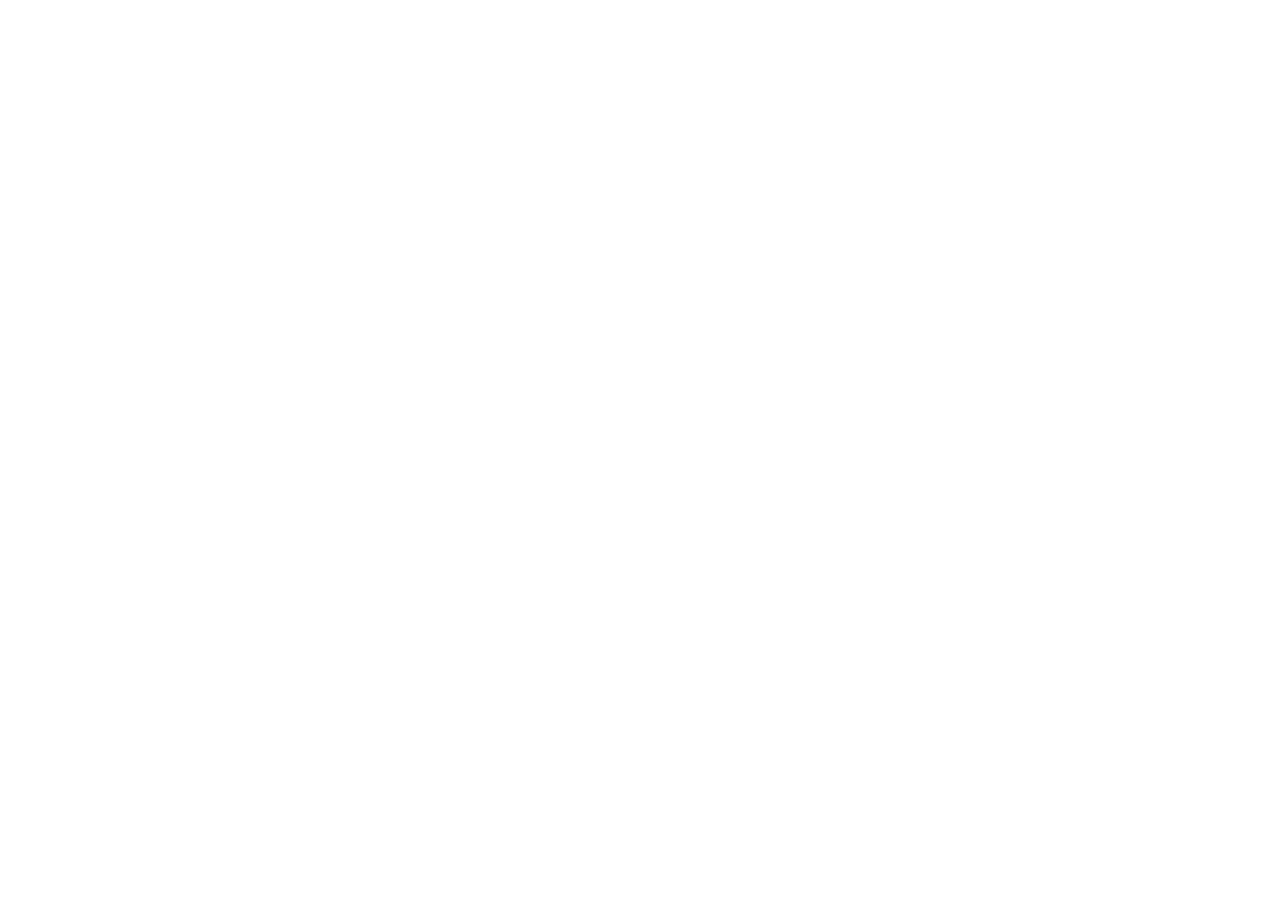
==== index.html @ 28258e30 "test" ====
<!DOCTYPE html>
<html>
<head>
	<title></title>
	<link rel="stylesheet" type="text/css" href="style.css">
	<script type="text/javascript" src="https://code.jquery.com/jquery-2.1.1.min.js"></script>
	<script src="https://connect.soundcloud.com/sdk.js"></script>
	<script>
		var soundCloud;

		SC.initialize({
			client_id: 'c0e833fecbe9557b9ba8e676b4786b3a',
			redirect_uri: '//krtaras.github.io/sound-cloud/callback.html',
			access_token: getCookie("soundCloudToken"),
            scope: 'non-expiring'
		});

		if (!SC.isConnected()) {
			SC.connect(function() {
				document.cookie="soundCloudToken=" + SC.accessToken();
				soundCloud = new SoundCloud();
				alert("asd");
				parent.postMessage(soundCloud, "*");
			});
		} else {
			soundCloud = new SoundCloud();
			alert("asd");
			parent.postMessage(soundCloud, "*");
		}
	</script>
</head>
<body>
</body>
</html>
---- style.css ----
.tabs-block {
	width: 250px;
	height: 30px;
	padding-left: 5px;
	padding-right: 5px;
	padding-top: 5px; 
	background-color: #252525;
	border-left:3px solid #FF6300;
	border-right:3px solid #FF6300;
}
.tabs {
	position: relative;
	width: 240px;
	height: 30px;
}

.left-tab {
	float: left;
}

.right-tab {
	float: right;
}

.tab {
	width: 115px;
	height: 25px;
	line-height: 25px;
	background-color: #252525;
	border-top-right-radius: 5px;
	border-top-left-radius: 5px;
	text-align: center;
	vertical-align: middle;
	cursor: pointer;
}

.inactive-tab {
	margin-top: 1px;
	border: none;
	border-bottom: 2px solid #FF6300;
	color: gray;
}

.active-tab {
	border: 1px solid #FF6300;
	border-bottom: 2px solid #252525;
	color: white;
}

.content {
	margin-top: -4px;
	width: 250px;
	max-height: 400px;
	background-color: #252525;
	padding-left: 5px;
	padding-right: 5px;
	border-top: 2px solid #FF6300;
	border-left: 3px solid #FF6300;
	border-right: 3px solid #FF6300;
	border-bottom: 3px solid #FF6300;
	border-bottom-right-radius: 15px;
	border-bottom-left-radius: 15px;
	overflow-y: scroll;
	overflow-x: hidden;
}

#content::-webkit-scrollbar{
	width:1px;
	background-color: transparent;
}

.row {
	margin-top: 5px;
	padding: 5px;
	width: 236px;
	height: 40px;
	border: 1px solid #170900;
	background: url(img/fon2.png) repeat-x;
	border-radius: 10px;
}

.picture {
	height: 40px;
	width: 40px;
	float: left;
}

.row-content {
	width: 190px;
	height: 40px;
	float: right;
}

.img {
	height: 40px;
	width: 40px;
}

.label {
	padding-left: 5px;
	height: 40px;
	width: 131px;
	float: left;
	color: white;
	vertical-align: middle;
	line-height: 40px;
	border-left: 2px dashed #FF6300;
	overflow:hidden;
}
.label-border {
	width: 5px;
	height: 40px;
	float: left;
	border-right: 2px dashed #FF6300;
}

.button {
	float: right;
    border-radius: 100%;
    width: 40px;
    height: 40px;
    background-color: rgba(0,0,0,0.1);
    transition: all 0.5s ease;
    cursor: pointer;
}
.button:hover {
	background-color: rgba(0,0,0,0.5);
}
.button:hover .play {
	border-top: 10px solid transparent;
    border-bottom: 10px solid transparent;
    border-left: 10px solid #FF0A00;
 }

.button .play {
    position:relative;
    top: 10px;
    left: 40%;
    width: 0;
    height: 0;
    border-top: 10px solid transparent;
    border-bottom: 10px solid transparent;
    border-left: 10px solid #FF6300;
}
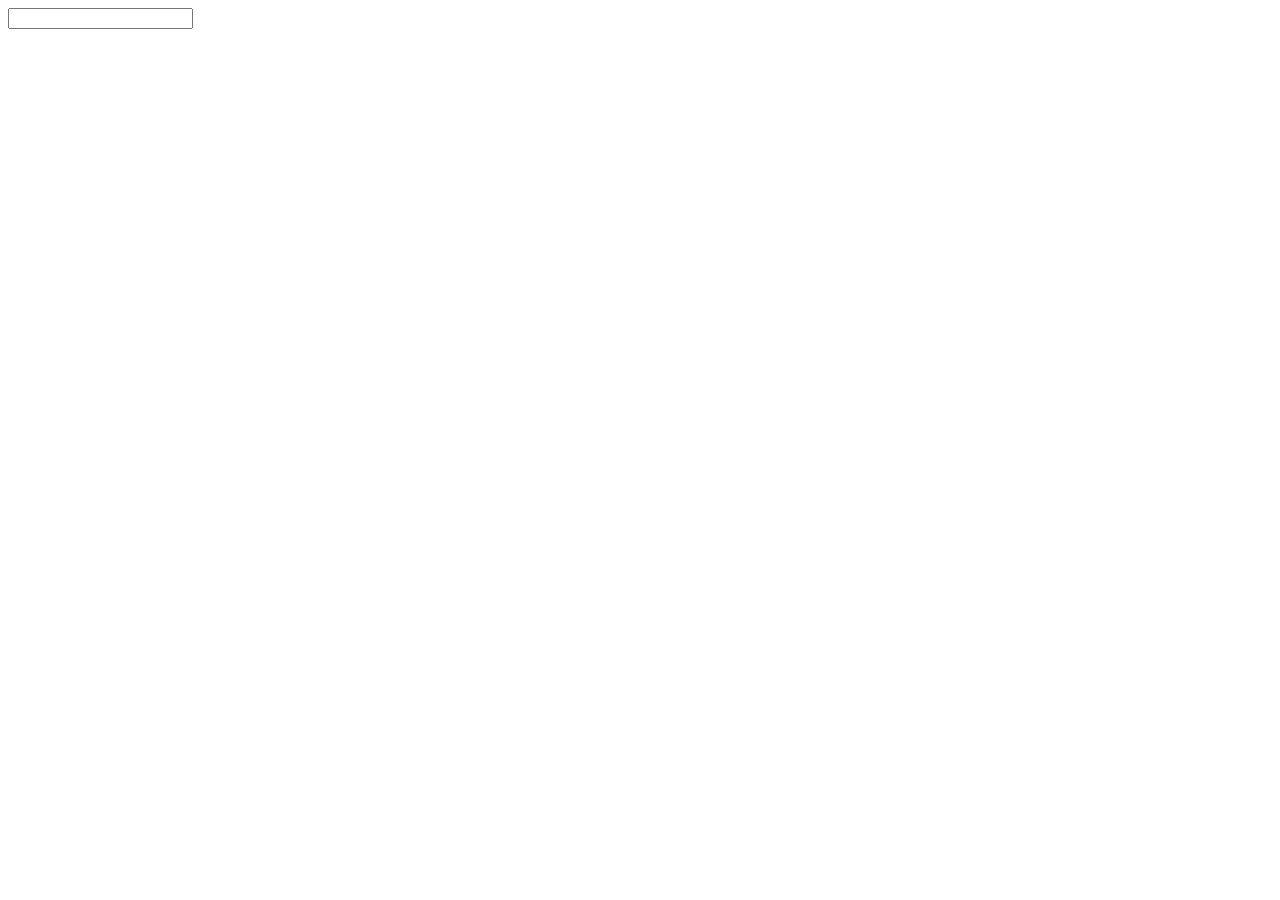
==== commit a9244894: "Update index.html" ====
--- a/index.html
+++ b/index.html
@@ -6,29 +6,44 @@
 	<script type="text/javascript" src="https://code.jquery.com/jquery-2.1.1.min.js"></script>
 	<script src="https://connect.soundcloud.com/sdk.js"></script>
 	<script>
-		var soundCloud;
-
-		SC.initialize({
-			client_id: 'c0e833fecbe9557b9ba8e676b4786b3a',
-			redirect_uri: '//krtaras.github.io/sound-cloud/callback.html',
-			access_token: getCookie("soundCloudToken"),
-            scope: 'non-expiring'
-		});
-
-		if (!SC.isConnected()) {
-			SC.connect(function() {
-				document.cookie="soundCloudToken=" + SC.accessToken();
-				soundCloud = new SoundCloud();
-				alert("asd");
-				parent.postMessage(soundCloud, "*");
+		function getCookie(cname) {
+		    var name = cname + "=";
+		    var ca = document.cookie.split(';');
+		    for(var i=0; i<ca.length; i++) {
+		        var c = ca[i];
+		        while (c.charAt(0)==' ') c = c.substring(1);
+		        if (c.indexOf(name) != -1) return c.substring(name.length,c.length);
+		    }
+		    return "";
+		}
+		
+		function connect() {
+			document.body.style.backgroundColor='red';
+			SC.initialize({
+				client_id: 'c0e833fecbe9557b9ba8e676b4786b3a',
+				redirect_uri: 'http://krtaras.github.io/sound-cloud/callback.html',
+				access_token: getCookie("soundCloudToken"),
+	            		scope: 'non-expiring'
 			});
-		} else {
-			soundCloud = new SoundCloud();
-			alert("asd");
-			parent.postMessage(soundCloud, "*");
+	
+			if (!SC.isConnected()) {
+				SC.connect(function() {
+					document.cookie="soundCloudToken=" + SC.accessToken();
+					document.getElementById("token").value = SC.accessToken();
+				//	port.postMessage({access_token : SC.accessToken()}); 
+				//	close();
+				});
+			} else {
+				document.getElementById("token").value = SC.accessToken();
+			//	port.postMessage({access_token : SC.accessToken()}); 
+			//	close();
+			}
+			document.body.style.backgroundColor='blue';
 		}
+		connect();
 	</script>
 </head>
 <body>
+	<input type="text" id="token" name="token" value="" />
 </body>
-</html>+</html>
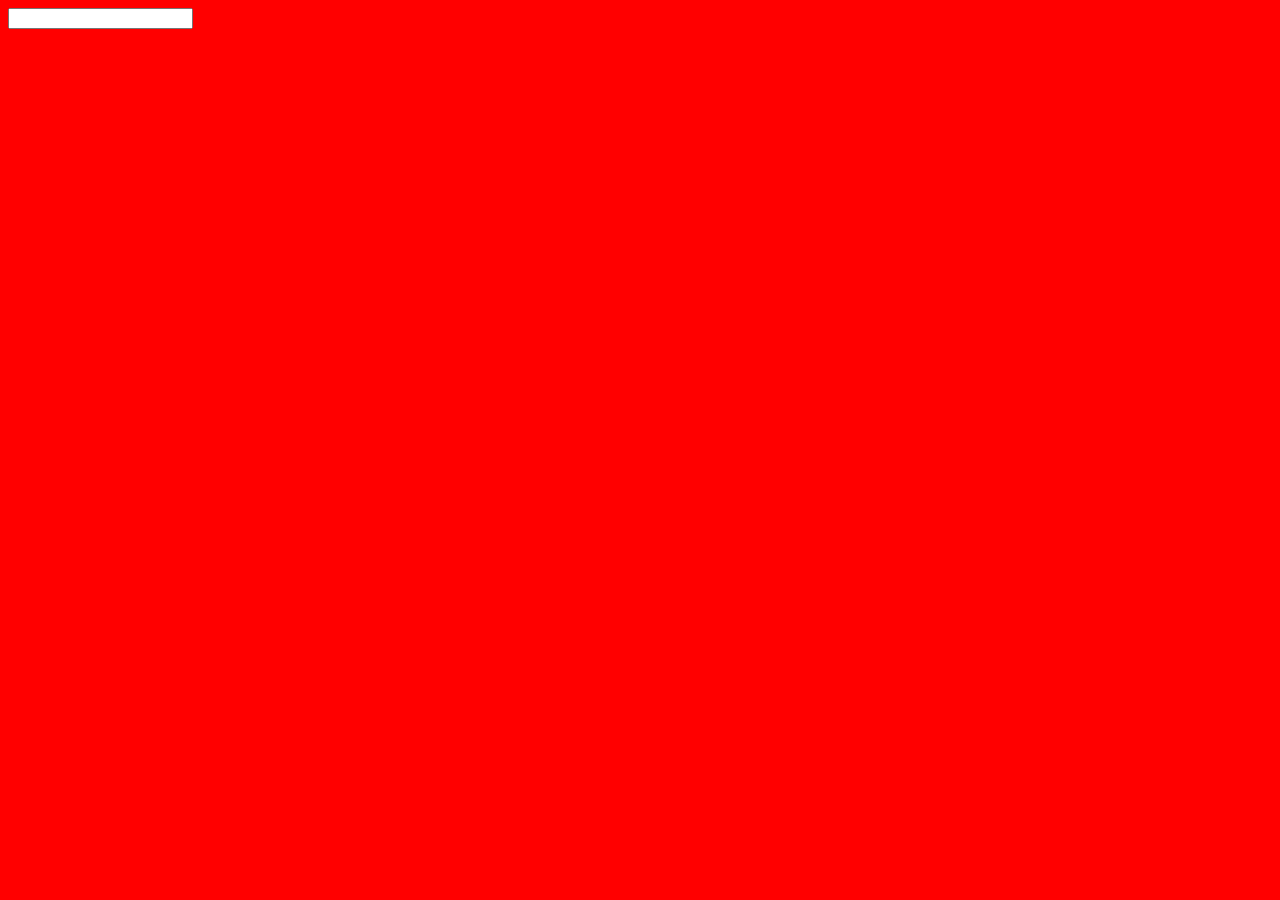
==== commit 2201c1e3: "Update index.html" ====
--- a/index.html
+++ b/index.html
@@ -40,10 +40,10 @@
 			}
 			document.body.style.backgroundColor='blue';
 		}
-		connect();
 	</script>
 </head>
 <body>
 	<input type="text" id="token" name="token" value="" />
+	<script>connect();</script>
 </body>
 </html>
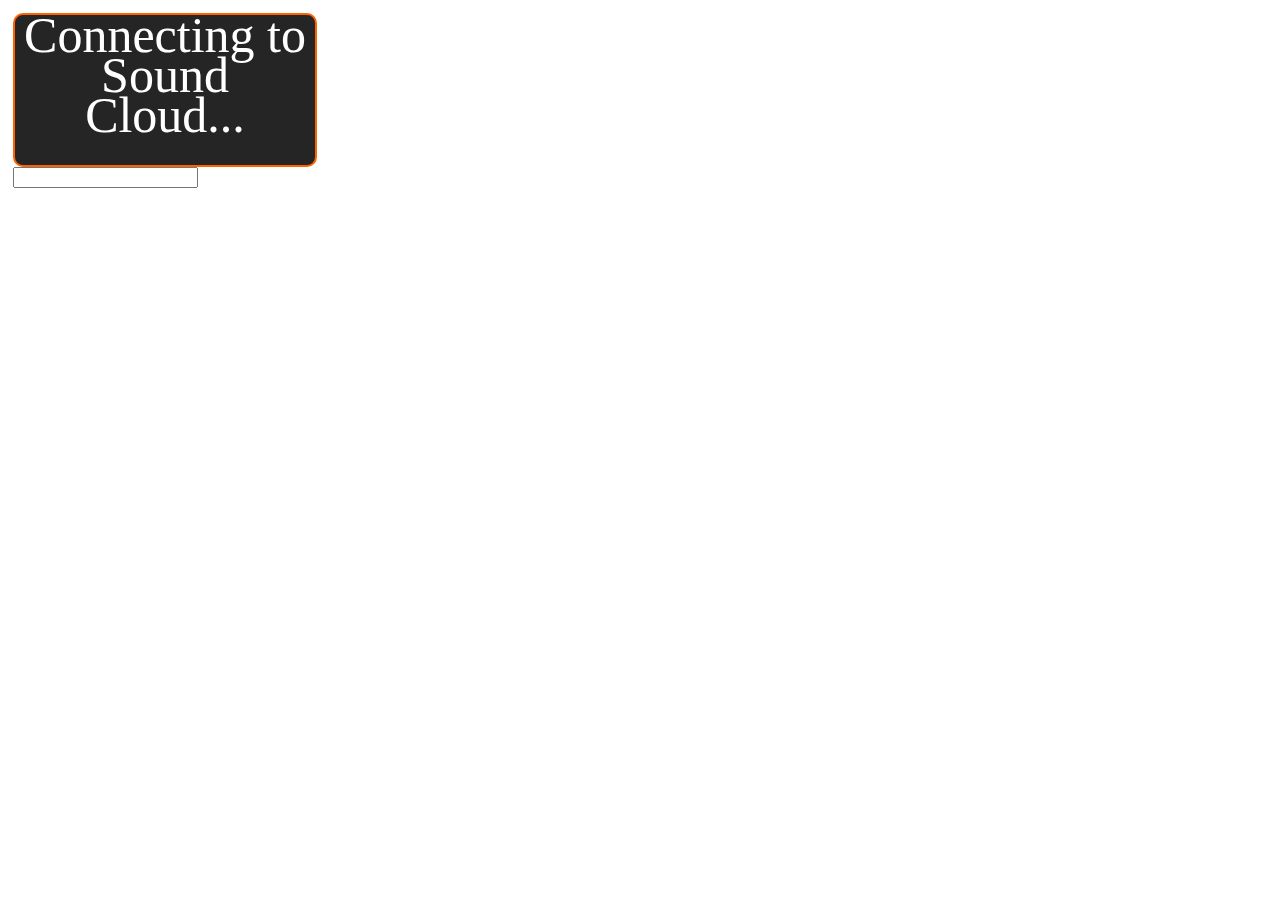
==== commit bb7291e1: "Update index.html" ====
--- a/index.html
+++ b/index.html
@@ -2,7 +2,6 @@
 <html>
 <head>
 	<title></title>
-	<link rel="stylesheet" type="text/css" href="style.css">
 	<script type="text/javascript" src="https://code.jquery.com/jquery-2.1.1.min.js"></script>
 	<script src="https://connect.soundcloud.com/sdk.js"></script>
 	<script>
@@ -18,7 +17,6 @@
 		}
 		
 		function connect() {
-			document.body.style.backgroundColor='red';
 			SC.initialize({
 				client_id: 'c0e833fecbe9557b9ba8e676b4786b3a',
 				redirect_uri: 'http://krtaras.github.io/sound-cloud/callback.html',
@@ -30,20 +28,35 @@
 				SC.connect(function() {
 					document.cookie="soundCloudToken=" + SC.accessToken();
 					document.getElementById("token").value = SC.accessToken();
-				//	port.postMessage({access_token : SC.accessToken()}); 
-				//	close();
 				});
 			} else {
 				document.getElementById("token").value = SC.accessToken();
-			//	port.postMessage({access_token : SC.accessToken()}); 
-			//	close();
 			}
-			document.body.style.backgroundColor='blue';
 		}
 	</script>
+	<style>
+		body {
+			padding: 5px;
+		}
+		.message {
+			width:300px;
+			height:150px;
+			line-height: 40px;
+			vertical-align: middle;
+			text-align: center;
+			background-color: #252525;
+			color: white;
+			font-size: 50px;
+			border:2px solid #FF6300;
+			border-radius: 10px;
+		}
+	</style>
 </head>
 <body>
-	<input type="text" id="token" name="token" value="" />
+	<div class="message">
+		Connecting to Sound Cloud...
+	</div>
+	<input type="hiden" id="token" name="token" value="" />
 	<script>connect();</script>
 </body>
 </html>
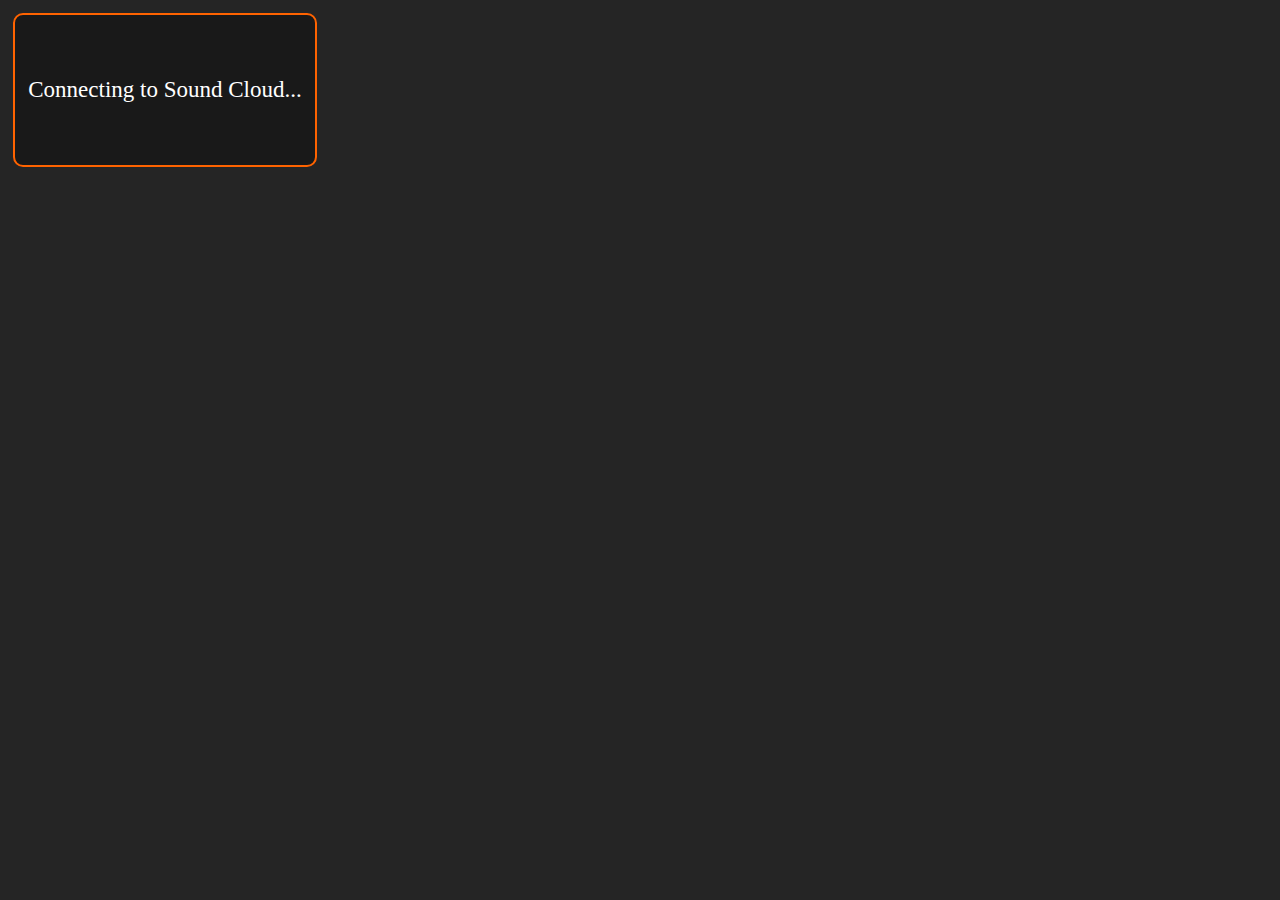
==== commit 2535d8fa: "Update index.html" ====
--- a/index.html
+++ b/index.html
@@ -37,17 +37,18 @@
 	<style>
 		body {
 			padding: 5px;
+			background-color: #252525;
 		}
 		.message {
-			width:300px;
-			height:150px;
-			line-height: 40px;
+			width: 300px;
+			height: 150px;
+			line-height: 150px;
 			vertical-align: middle;
 			text-align: center;
-			background-color: #252525;
+			background-color: rgba(0, 0, 0, 0.3);
 			color: white;
-			font-size: 50px;
-			border:2px solid #FF6300;
+			font-size: 23px;
+			border: 2px solid #FF6300;
 			border-radius: 10px;
 		}
 	</style>
@@ -56,7 +57,7 @@
 	<div class="message">
 		Connecting to Sound Cloud...
 	</div>
-	<input type="hiden" id="token" name="token" value="" />
+	<input type="hidden" id="token" name="token" value="" />
 	<script>connect();</script>
 </body>
 </html>
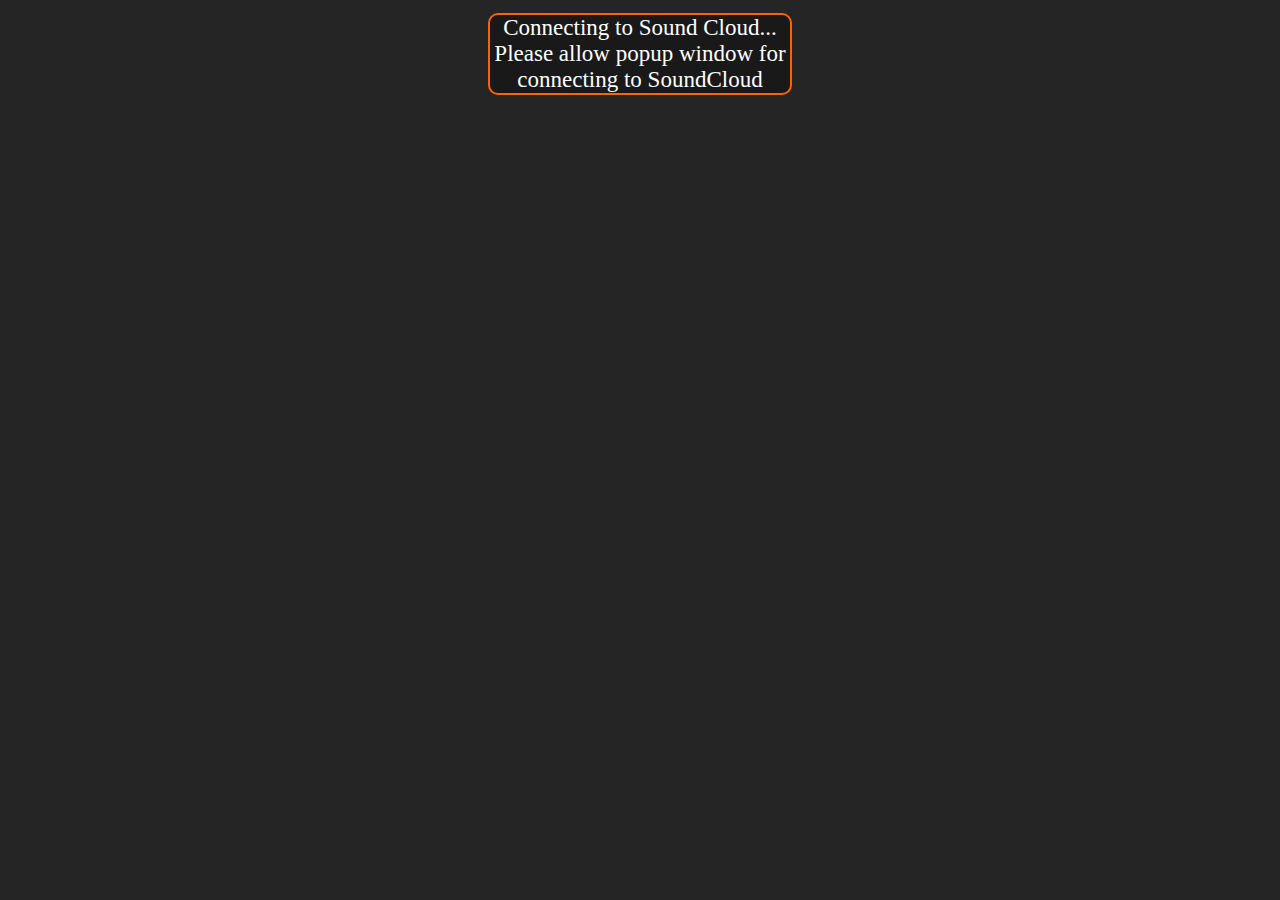
==== commit 18674a44: "Update index.html" ====
--- a/index.html
+++ b/index.html
@@ -40,9 +40,9 @@
 			background-color: #252525;
 		}
 		.message {
+			margin: auto;
 			width: 300px;
-			height: 150px;
-			line-height: 150px;
+			overflow: auto;
 			vertical-align: middle;
 			text-align: center;
 			background-color: rgba(0, 0, 0, 0.3);
@@ -56,6 +56,9 @@
 <body>
 	<div class="message">
 		Connecting to Sound Cloud...
+		<label class="info">
+			Please allow popup window for connecting to SoundCloud
+		</label>
 	</div>
 	<input type="hidden" id="token" name="token" value="" />
 	<script>connect();</script>
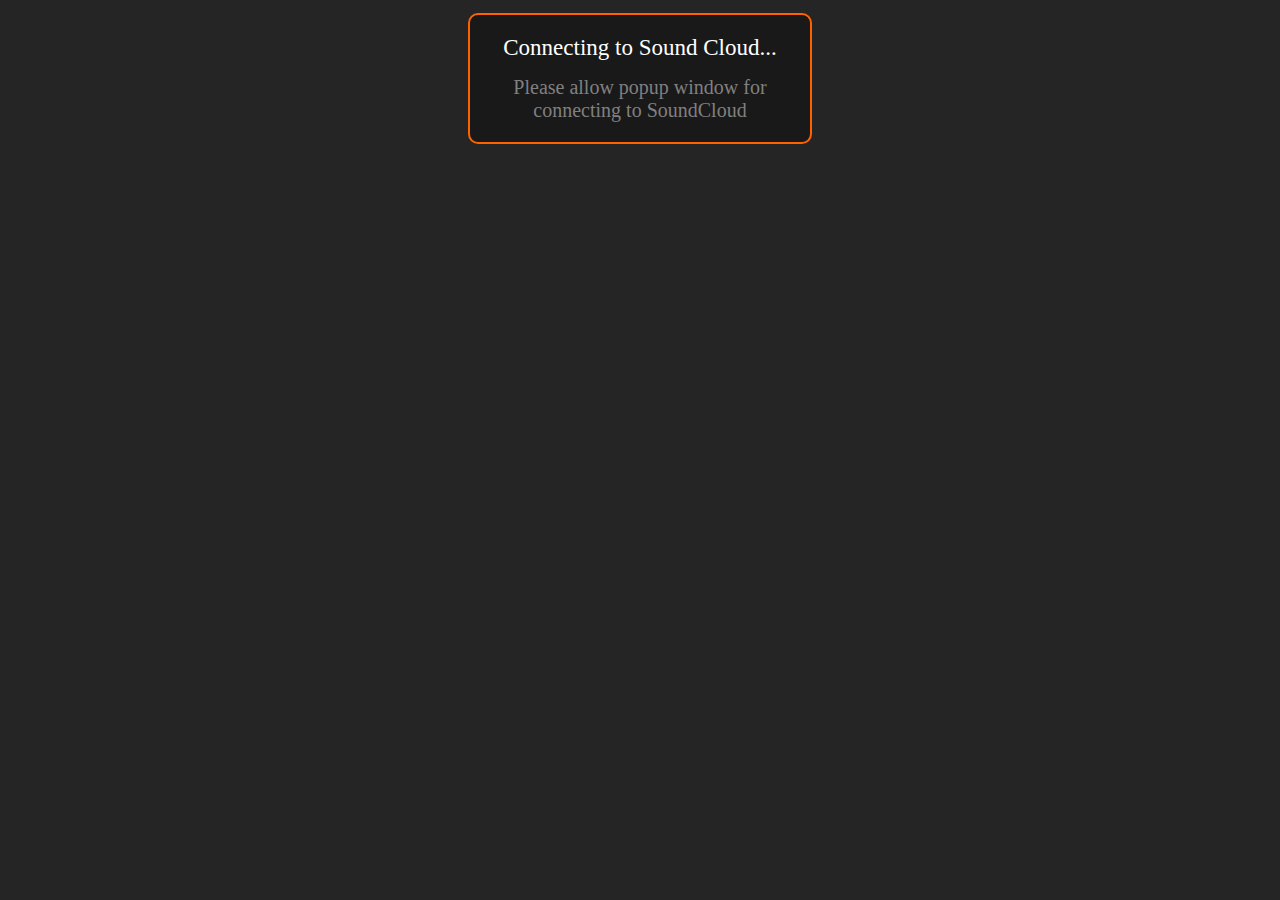
==== commit 15a314bd: "Update index.html" ====
--- a/index.html
+++ b/index.html
@@ -50,15 +50,21 @@
 			font-size: 23px;
 			border: 2px solid #FF6300;
 			border-radius: 10px;
+			padding: 20px;
+		}
+		.info {
+			margin-top: 15px;
+			font-size: 20px;
+			color: gray;
 		}
 	</style>
 </head>
 <body>
 	<div class="message">
 		Connecting to Sound Cloud...
-		<label class="info">
+		<div class="info">
 			Please allow popup window for connecting to SoundCloud
-		</label>
+		</div>
 	</div>
 	<input type="hidden" id="token" name="token" value="" />
 	<script>connect();</script>
